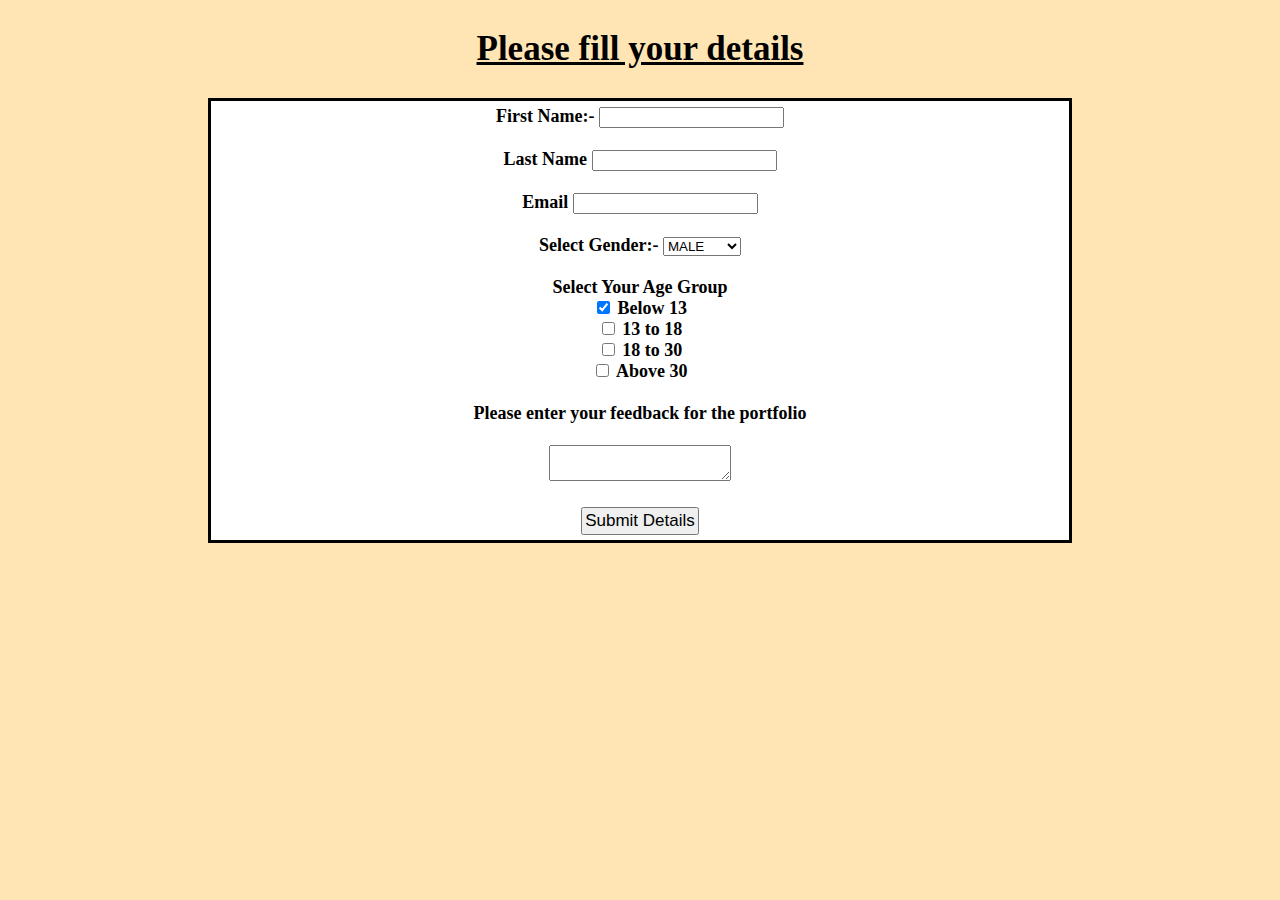
==== contacts.html @ 6f1f9690 "Add files via upload" ====
<!DOCTYPE html>
<html>
<head>
	<title>Knowing Me More</title>
</head>
<script type="text/javascript">
	function func1()
	{
		alert("ThankYou for submitting tour details")
	}
</script>

	<style type="text/css">
		#forms
		{
			font-size: 18px;font-weight: 600; font-family: lucida calligraphy; border: 3px solid black;color: black;background-color: white; text-align: center;padding: 5px; margin-left:200px;margin-right: 200px
		}
		body
		{
			background-color: #FFE5B4;
		}
		#butt
		{
			font-size: 17px; padding: 2px;box-sizing: border-box;
		}
		h2
		{
			font-weight: 600;font-family: Times New Roman;text-align: center;text-decoration: underline;font-size: 35px;
		}
	</style>
<body>
	<h2>Please fill your details</h2>
	<div id="forms">
	<form action="index.html">
		First Name:-
		<input type="text" name="fname"><br><br>
		Last Name
		<input type="text" name="lname"><br><br>
		Email
		<input type="email" name="email_id"><br><br>
		Select Gender:-
		<select>
			<option value="Male">MALE</option>
			<option value="Female">FEMALE</option>
			<option value="Others">OTHERS</option>
		</select> <br><br>
		Select Your Age Group<br>
		<input type="checkbox" name="age_details" checked>
		<label> Below 13</label><br>
		<input type="checkbox" name="age_details">
		<label> 13 to 18</label><br>
		<input type="checkbox" name="age_details">
		<label> 18 to 30</label><br>
		<input type="checkbox" name="age_details">
		<label> Above 30</label><br><br>
		Please enter your feedback for the portfolio<br><br>
		<textarea maxlength="200"></textarea><br><br>
		<button type="submit" id="butt" onclick="func1()">Submit Details</button>
	</form>
</div>
</body>
</html>
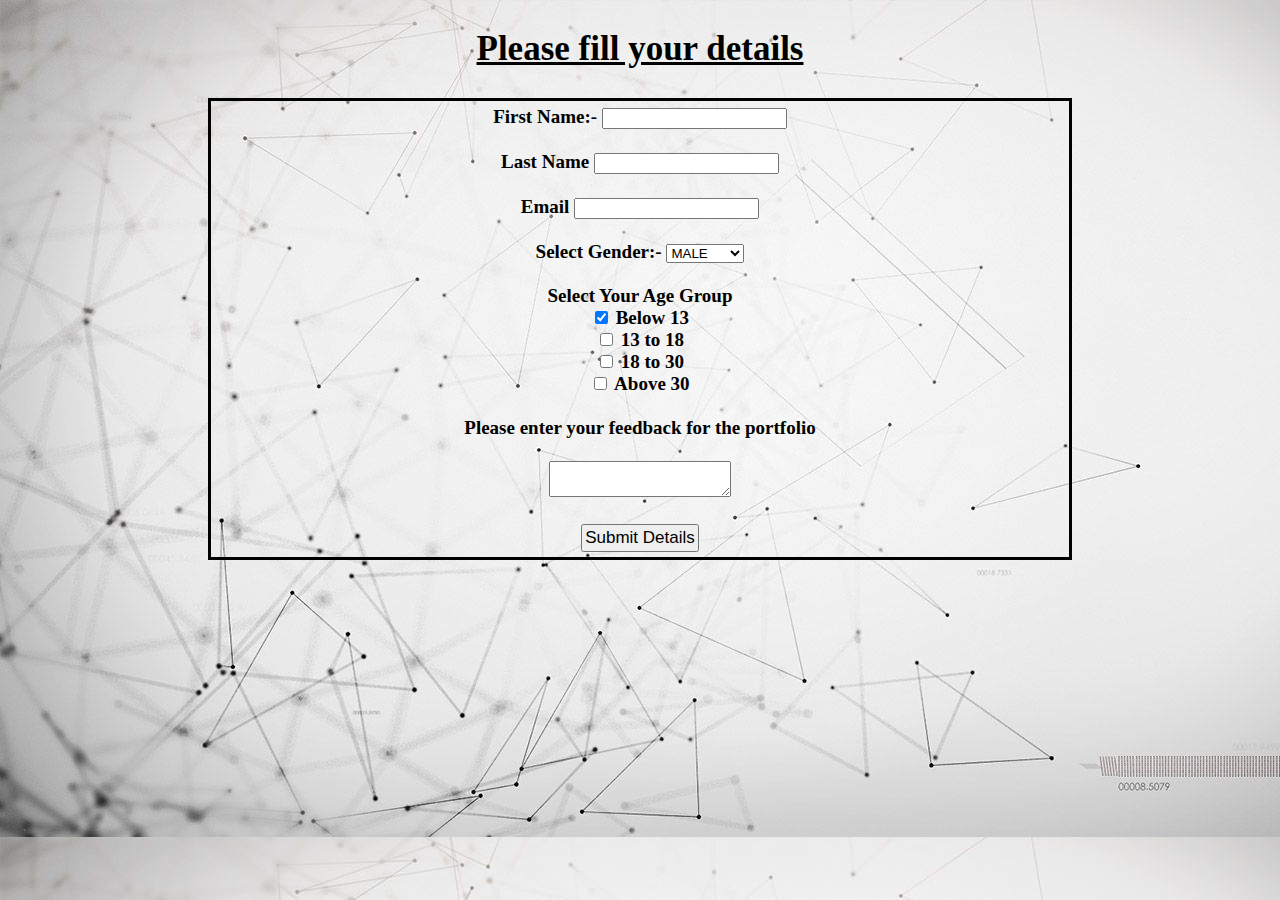
==== commit d3051484: "Add files via upload" ====
--- a/contacts.html
+++ b/contacts.html
@@ -9,15 +9,10 @@
 		alert("ThankYou for submitting tour details")
 	}
 </script>
-
 	<style type="text/css">
 		#forms
 		{
-			font-size: 18px;font-weight: 600; font-family: lucida calligraphy; border: 3px solid black;color: black;background-color: white; text-align: center;padding: 5px; margin-left:200px;margin-right: 200px
-		}
-		body
-		{
-			background-color: #FFE5B4;
+			font-size: 19px;font-weight: 600; font-family: lucida calligraphy; border: 3px solid black;color: black; text-align: center;padding: 5px; margin-left:200px;margin-right: 200px
 		}
 		#butt
 		{
@@ -28,7 +23,7 @@
 			font-weight: 600;font-family: Times New Roman;text-align: center;text-decoration: underline;font-size: 35px;
 		}
 	</style>
-<body>
+<body style="background-image: url('bck.jpg');">
 	<h2>Please fill your details</h2>
 	<div id="forms">
 	<form action="index.html">
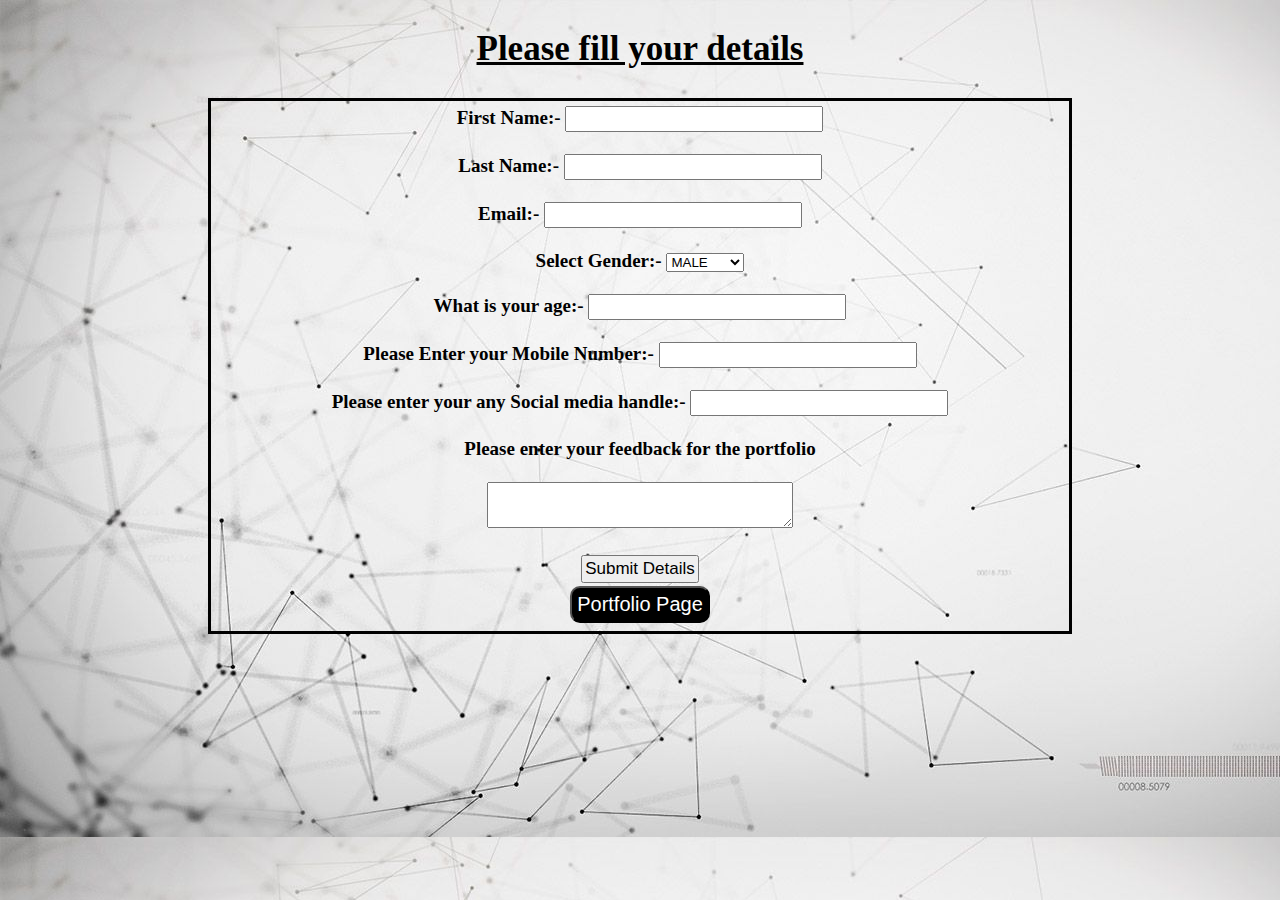
==== commit 6d5f4404: "Add files via upload" ====
--- a/contacts.html
+++ b/contacts.html
@@ -2,56 +2,93 @@
 <html>
 <head>
 	<title>Knowing Me More</title>
-</head>
-<script type="text/javascript">
-	function func1()
-	{
-		alert("ThankYou for submitting tour details")
-	}
-</script>
+	<script>  
+	function validateformdetails()
+	{  
+		var first_name=document.myform.fname.value;  
+		var last_name=document.myform.lname.value;
+		var age_n=document.myform.age.value;
+		var mobile_number=document.myform.mobile_num.value;
+		var email  =document.myform.email_id.value;
+		var atposition=email.indexOf("@");  
+		var dotposition=email.lastIndexOf(".");
+		var flag=1;
+		if (first_name==null || first_name==""||last_name==null || last_name=="")
+		{  
+  			alert("Name can't be blank");  
+  			return false;  
+  		}
+  		else if (atposition<1 || dotposition<atposition+2 || dotposition+2>=x.length)
+		{  
+  			alert("Please enter a valid e-mail address \n atpostion:"+atposition+"\n dotposition:"+dotposition);  
+  			return false;  
+  		} 
+  		else
+  		{
+  			alert("Your details are submitted successfully!");
+  		}
+	} 
+	</script> 
 	<style type="text/css">
 		#forms
 		{
 			font-size: 19px;font-weight: 600; font-family: lucida calligraphy; border: 3px solid black;color: black; text-align: center;padding: 5px; margin-left:200px;margin-right: 200px
 		}
-		#butt
+		#button_id1
 		{
 			font-size: 17px; padding: 2px;box-sizing: border-box;
+		}
+		#button_id2 
+		{
+		font-size: 20px;padding: 5px;margin: 3px;border-radius: 10px; background-color: black;color:white;cursor: pointer;
+		}
+		#button_id2:hover
+		{
+		font-size: 30px;color:red;
 		}
 		h2
 		{
 			font-weight: 600;font-family: Times New Roman;text-align: center;text-decoration: underline;font-size: 35px;
 		}
-	</style>
-<body style="background-image: url('bck.jpg');">
-	<h2>Please fill your details</h2>
-	<div id="forms">
-	<form action="index.html">
-		First Name:-
-		<input type="text" name="fname"><br><br>
-		Last Name
-		<input type="text" name="lname"><br><br>
-		Email
-		<input type="email" name="email_id"><br><br>
-		Select Gender:-
-		<select>
-			<option value="Male">MALE</option>
-			<option value="Female">FEMALE</option>
-			<option value="Others">OTHERS</option>
-		</select> <br><br>
-		Select Your Age Group<br>
-		<input type="checkbox" name="age_details" checked>
-		<label> Below 13</label><br>
-		<input type="checkbox" name="age_details">
-		<label> 13 to 18</label><br>
-		<input type="checkbox" name="age_details">
-		<label> 18 to 30</label><br>
-		<input type="checkbox" name="age_details">
-		<label> Above 30</label><br><br>
-		Please enter your feedback for the portfolio<br><br>
-		<textarea maxlength="200"></textarea><br><br>
-		<button type="submit" id="butt" onclick="func1()">Submit Details</button>
-	</form>
-</div>
-</body>
+		input
+		{
+			width: 250px;height: 20px;
+		}
+		textarea
+		{
+			width: 300px;height: 40px;
+		}
+	</style> 
+</head>
+	<body style="background-image: url('bck.jpg');">
+		<h2>Please fill your details</h2>
+		<div id="forms">
+			<form name="myform">
+				First Name:-
+				<input type="text" name="fname"><br><br>
+				Last Name:-
+				<input type="text" name="lname"><br><br>
+				Email:-
+				<input type="email" name="email_id"><br><br>
+				Select Gender:-
+				<select>
+					<option value="Male">MALE</option>
+					<option value="Female">FEMALE</option>
+					<option value="Others">OTHERS</option>
+				</select> <br><br>
+				What is your age:- 
+				<input type="text" name="age"><br><br>
+				Please Enter your Mobile Number:-
+				<input type="text" name="mobile_num"><br><br>
+				Please enter your any Social media handle:-
+				<input type="text" name="socail_handle" width="70px;"><br><br>
+				Please enter your feedback for the portfolio<br><br>
+				<textarea maxlength="200"></textarea><br><br>
+				<button type="submit" id="button_id1" onclick="validateformdetails()">
+				Submit Details</button>
+			</form>
+			<a href="index.html" target="_self"><button id="button_id2">Portfolio Page
+			</button></a>
+		</div>
+	</body>
 </html>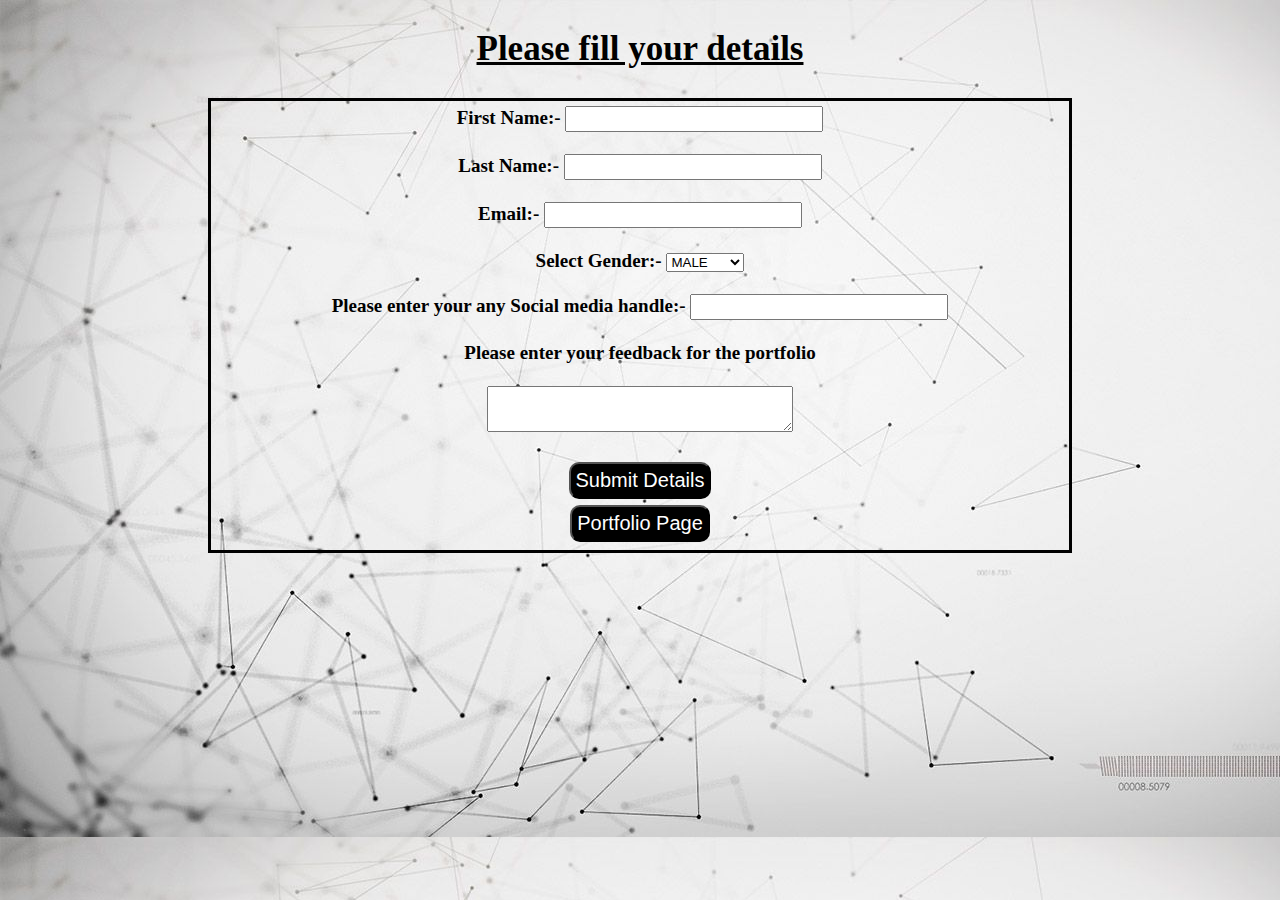
==== commit c69f150c: "Add files via upload" ====
--- a/contacts.html
+++ b/contacts.html
@@ -3,92 +3,125 @@
 <head>
 	<title>Knowing Me More</title>
 	<script>  
-	function validateformdetails()
-	{  
-		var first_name=document.myform.fname.value;  
-		var last_name=document.myform.lname.value;
-		var age_n=document.myform.age.value;
-		var mobile_number=document.myform.mobile_num.value;
-		var email  =document.myform.email_id.value;
-		var atposition=email.indexOf("@");  
-		var dotposition=email.lastIndexOf(".");
-		var flag=1;
-		if (first_name==null || first_name==""||last_name==null || last_name=="")
+		function validateformdetails()
 		{  
-  			alert("Name can't be blank");  
-  			return false;  
-  		}
-  		else if (atposition<1 || dotposition<atposition+2 || dotposition+2>=x.length)
-		{  
-  			alert("Please enter a valid e-mail address \n atpostion:"+atposition+"\n dotposition:"+dotposition);  
-  			return false;  
-  		} 
-  		else
-  		{
-  			alert("Your details are submitted successfully!");
-  		}
-	} 
+			var first_name=document.myform.fname.value;  
+			var last_name=document.myform.lname.value;
+			var email  =document.myform.email_id.value;
+			var atposition=email.indexOf("@");  
+			var dotposition=email.lastIndexOf(".");
+			if (first_name==null || first_name=="")
+			{  
+  				alert("First Lame can't be blank"); 
+  				document.myform.fname.focus(); 
+  				return false;  
+  			}
+  			if (last_name==null || last_name=="")
+  		 	{
+  		 		alert("Last Name can't be blank"); 
+  		 		document.myform.lname.focus(); 
+  				return false; 
+  		 	}
+  			if (atposition<1 || dotposition<atposition+2 || dotposition+2>=x.length)
+			{  
+  				alert("Please enter a valid e-mail address \n atpostion:"+atposition+"\n dotposition:"+dotposition);
+  				document.myform.email_id.focus() ;
+  				return false;  
+  			}
+  			return true;
+     	}
+     	function submitted()
+		{
+			alert("All details are submitted successfully!","Thankyou");
+		}
 	</script> 
 	<style type="text/css">
 		#forms
 		{
-			font-size: 19px;font-weight: 600; font-family: lucida calligraphy; border: 3px solid black;color: black; text-align: center;padding: 5px; margin-left:200px;margin-right: 200px
+			font-size: 19px;
+			font-weight: 600;
+			font-family: lucida calligraphy;
+			border: 3px solid black;
+			color: black;
+			text-align: center;
+			padding: 5px;
+			margin-left:200px;
+			margin-right: 200px
 		}
 		#button_id1
 		{
-			font-size: 17px; padding: 2px;box-sizing: border-box;
+			font-size: 20px;
+			padding: 5px;
+			margin: 3px;
+			border-radius: 10px;
+			background-color: black;
+			color:white;
+			cursor: pointer;
+		}
+		#button_id1:hover
+		{
+			font-size: 30px;
+			color:red;
 		}
 		#button_id2 
 		{
-		font-size: 20px;padding: 5px;margin: 3px;border-radius: 10px; background-color: black;color:white;cursor: pointer;
+			font-size: 20px;
+			padding: 5px;
+			margin: 3px;
+			border-radius: 10px;
+			background-color: black;
+			color:white;
+			cursor: pointer;
 		}
 		#button_id2:hover
 		{
-		font-size: 30px;color:red;
+			font-size: 30px;
+			color:red;
 		}
 		h2
 		{
-			font-weight: 600;font-family: Times New Roman;text-align: center;text-decoration: underline;font-size: 35px;
+			font-weight: 600;
+			font-family: Times New Roman;
+			text-align: center;
+			text-decoration: underline;
+			font-size: 35px;
 		}
 		input
 		{
-			width: 250px;height: 20px;
+			width: 250px;
+			height: 20px;
 		}
 		textarea
 		{
-			width: 300px;height: 40px;
+			width: 300px;
+			height: 40px;
 		}
 	</style> 
 </head>
-	<body style="background-image: url('bck.jpg');">
-		<h2>Please fill your details</h2>
-		<div id="forms">
-			<form name="myform">
-				First Name:-
-				<input type="text" name="fname"><br><br>
-				Last Name:-
-				<input type="text" name="lname"><br><br>
-				Email:-
-				<input type="email" name="email_id"><br><br>
-				Select Gender:-
-				<select>
-					<option value="Male">MALE</option>
-					<option value="Female">FEMALE</option>
-					<option value="Others">OTHERS</option>
-				</select> <br><br>
-				What is your age:- 
-				<input type="text" name="age"><br><br>
-				Please Enter your Mobile Number:-
-				<input type="text" name="mobile_num"><br><br>
-				Please enter your any Social media handle:-
-				<input type="text" name="socail_handle" width="70px;"><br><br>
-				Please enter your feedback for the portfolio<br><br>
-				<textarea maxlength="200"></textarea><br><br>
-				<button type="submit" id="button_id1" onclick="validateformdetails()">
-				Submit Details</button>
-			</form>
-			<a href="index.html" target="_self"><button id="button_id2">Portfolio Page
-			</button></a>
-		</div>
-	</body>
+<body style="background-image: url('bck.jpg');">
+	<h2>Please fill your details</h2>
+	<div id="forms">
+		<form name="myform" onsubmit="return(validateformdetails())">
+			First Name:-
+			<input type="text" name="fname"><br><br>
+			Last Name:-
+			<input type="text" name="lname"><br><br>		
+			Email:-
+			<input type="email" name="email_id"><br><br>
+			Select Gender:-
+			<select>
+				<option value="Male">MALE</option>
+				<option value="Female">FEMALE</option>
+				<option value="Others">OTHERS</option>
+			</select> <br><br>
+			Please enter your any Social media handle:-
+			<input type="text" name="socail_handle" width="70px;"><br><br>
+			Please enter your feedback for the portfolio<br><br>
+			<textarea maxlength="200"></textarea><br><br>
+			<button type="submit" id="button_id1">
+			Submit Details</button>
+		</form>
+		<a href="index.html" target="_self"><button id="button_id2" onclick="submitted()">Portfolio Page</button></a>
+	</div>
+</body>
 </html>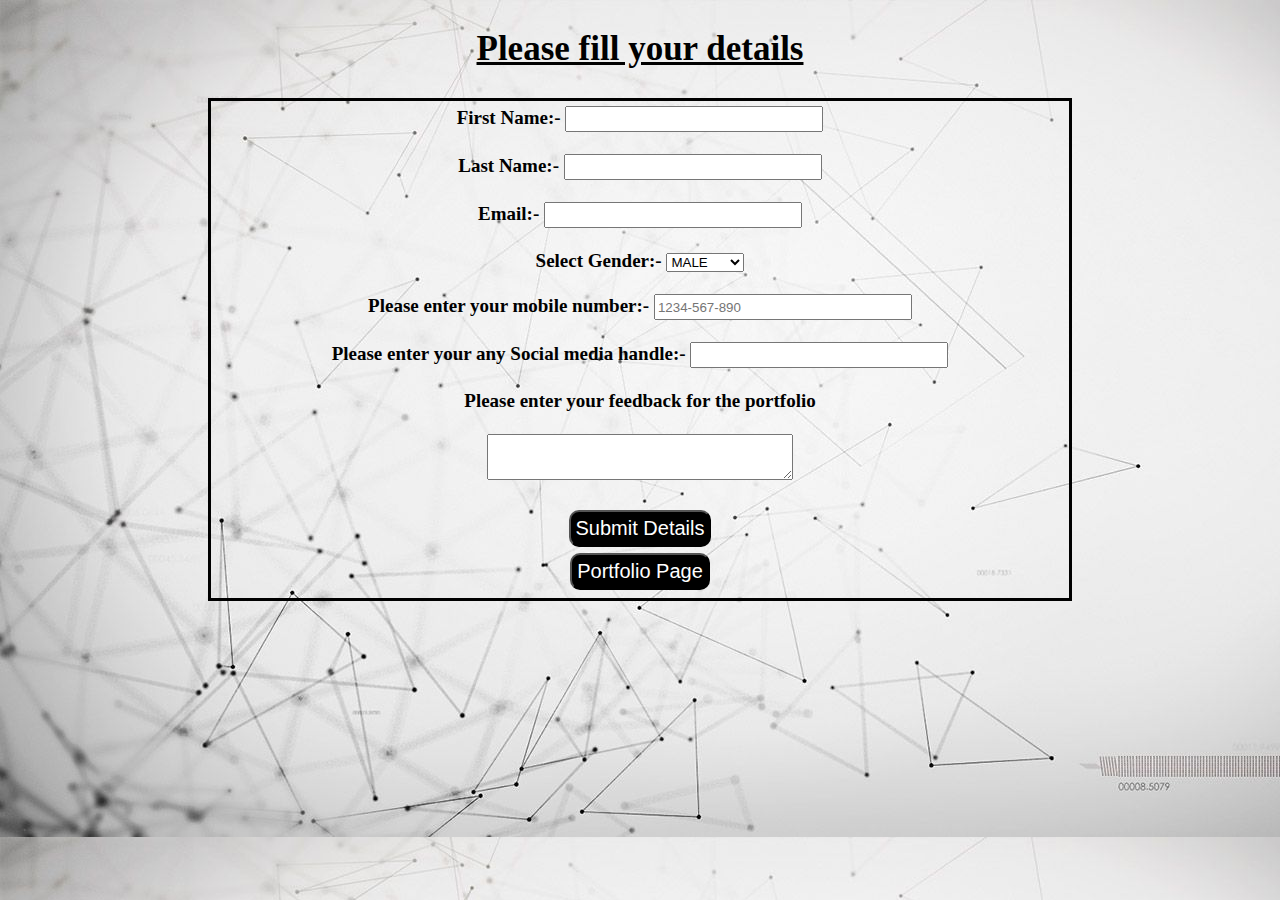
==== commit c7a909a9: "Add files via upload" ====
--- a/contacts.html
+++ b/contacts.html
@@ -114,6 +114,8 @@
 				<option value="Female">FEMALE</option>
 				<option value="Others">OTHERS</option>
 			</select> <br><br>
+			Please enter your mobile number:-
+			<input type="text" name="number" placeholder="1234-567-890" pattern="[0-9]{4}-[0-9]{3}-[0-9]{3}" required ><br><br>
 			Please enter your any Social media handle:-
 			<input type="text" name="socail_handle" width="70px;"><br><br>
 			Please enter your feedback for the portfolio<br><br>
